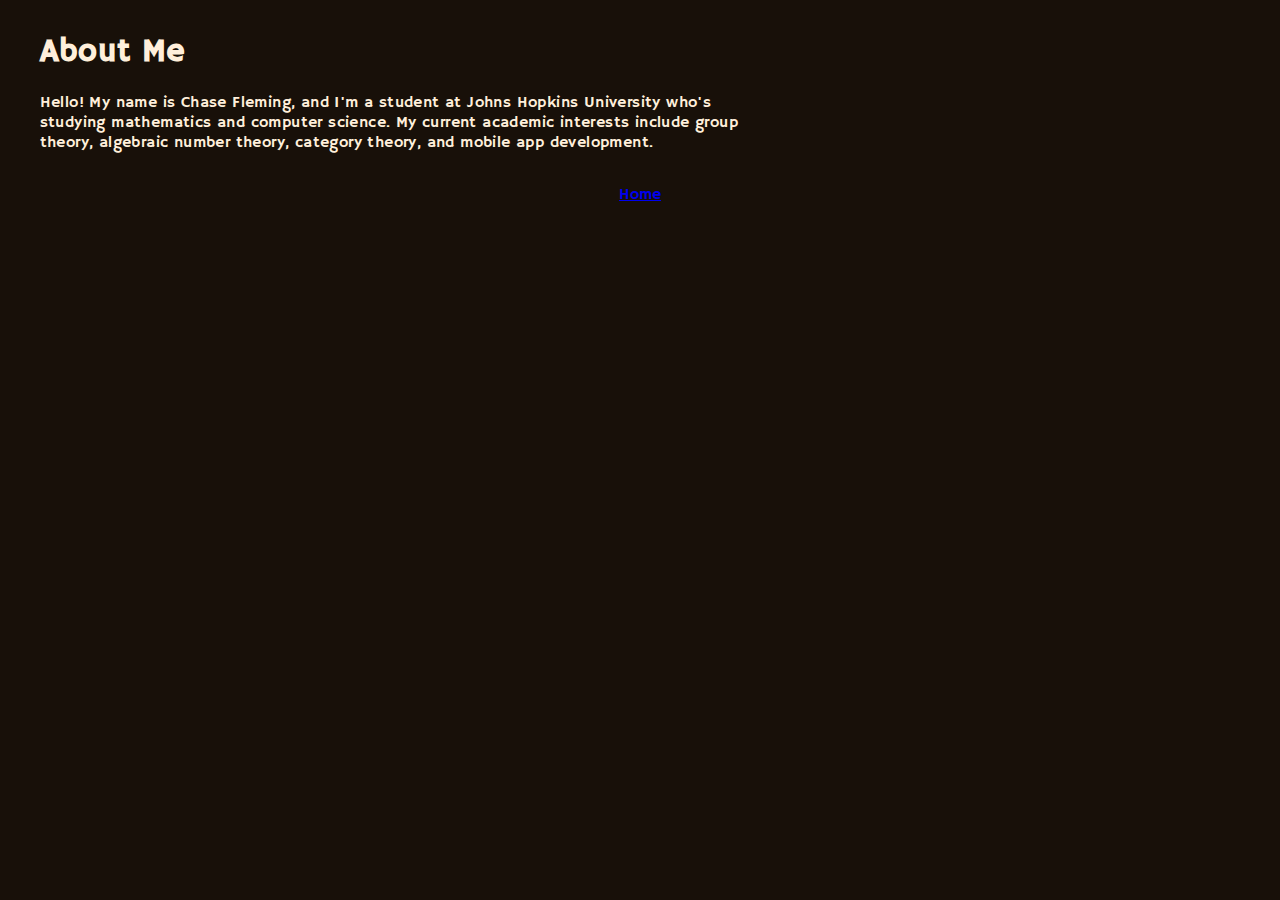
==== aboutme.html @ e5b98470 "added profile" ====
<!DOCTYPE html>
<html>
<head>
  <meta name="author" content="Chase Fleming" />
  <meta name="viewport" content="width=device-width, initial-scale=1"  />
  <title>Chase Fleming</title>
  <link rel="shortcut icon" href="\images\favicon.ico" />
  <link href="style.css" type="text/css" rel="stylesheet" />
  <link href="https://fonts.googleapis.com/css?family=Hammersmith+One" rel="stylesheet" />
</head>

<body>
  <div class="header">
    <h1>About Me</h1>
    <p>
      Hello! My name is Chase Fleming, and I'm a student at Johns Hopkins
      University who's studying mathematics and computer science. My current
      academic interests include group theory, algebraic number theory,
      category theory, and mobile app development.
    </p>
  </div>

  <div class="buttons">
      <a href="index.html" class="myButton">Home</a>
  </div>
</body>

</html>
---- style.css ----
body {
  background-color: #181009;
  font-family: "Hammersmith One", sans-serif;
  overflow: hidden;
  -webkit-user-select: none;
  -moz-user-select: none;
  -ms-user-select: none;
  user-select: none;
  display: block;
}

.header {
  color: rgb(255, 239, 219);
  letter-spacing: .025em;
  text-align: left;
  margin: 2.5%;
  margin-right: 40%;
}

.buttons {
  text-align: center;
  position: relative;
}
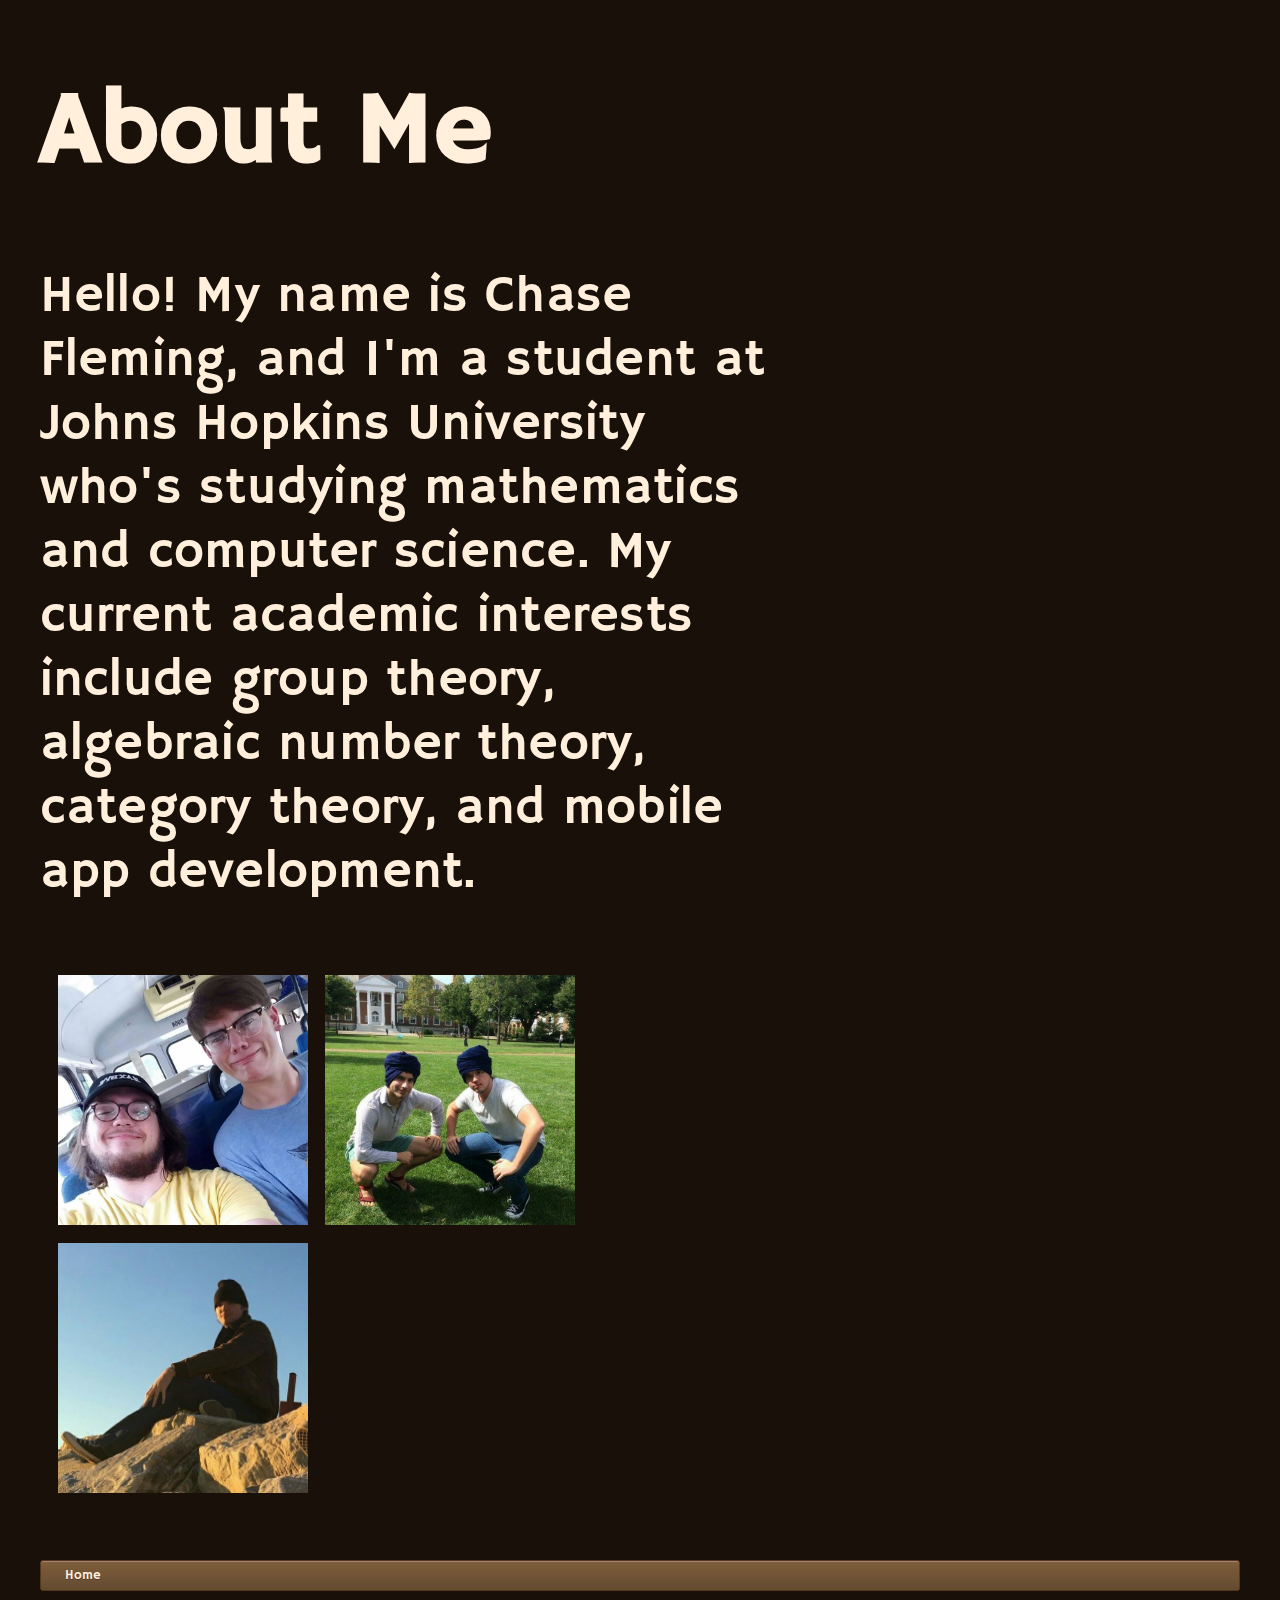
==== commit 7284d9cd: "added pics to about me" ====
--- a/aboutme.html
+++ b/aboutme.html
@@ -18,6 +18,11 @@
       academic interests include group theory, algebraic number theory,
       category theory, and mobile app development.
     </p>
+    <p id="gallery">
+      <img src="\images\pic1.jpg" alt="Me and my friend Palmer" style="width:250px;height:250px" />
+      <img src="\images\pic2.jpg" alt="Picture of me" style="width:250px;height:250px"  />
+      <img src="\images\pic3.jpg" alt="Me and my friend Paul wearing turbans." style="width:250px;height:250px"  />
+    </p>
   </div>
 
   <div class="buttons">
--- a/style.css
+++ b/style.css
@@ -11,13 +11,56 @@
 
 .header {
   color: rgb(255, 239, 219);
-  letter-spacing: .025em;
+  letter-spacing: .005em;
   text-align: left;
   margin: 2.5%;
   margin-right: 40%;
+  display:block;
+  font-size:4vw;
 }
 
-.buttons {
-  text-align: center;
-  position: relative;
+#gallery {
+  display:inline-block;
+  margin:2.5%
 }
+
+.myButton {
+	-moz-box-shadow:inset 0px 1px 0px 0px #a6827e;
+	-webkit-box-shadow:inset 0px 1px 0px 0px #a6827e;
+	box-shadow:inset 0px 1px 0px 0px #a6827e;
+	background:-webkit-gradient(linear, left top, left bottom, color-stop(0.05, #7d5d3b), color-stop(1, #634b30));
+	background:-moz-linear-gradient(top, #7d5d3b 5%, #634b30 100%);
+	background:-webkit-linear-gradient(top, #7d5d3b 5%, #634b30 100%);
+	background:-o-linear-gradient(top, #7d5d3b 5%, #634b30 100%);
+	background:-ms-linear-gradient(top, #7d5d3b 5%, #634b30 100%);
+	background:linear-gradient(to bottom, #7d5d3b 5%, #634b30 100%);
+	filter:progid:DXImageTransform.Microsoft.gradient(startColorstr='#7d5d3b', endColorstr='#634b30',GradientType=0);
+	background-color:#7d5d3b;
+	-moz-border-radius:3px;
+	-webkit-border-radius:3px;
+	border-radius:3px;
+	border:1px solid #54381e;
+	display:grid;
+	cursor:pointer;
+	color:rgb(255, 239, 219);
+  font-family: "Hammersmith One", sans-serif;
+	font-size:13px;
+	padding:6px 24px;
+	text-decoration:none;
+	text-shadow:0px 1px 0px #4d3534;
+  margin: 2.5%;
+}
+.myButton:hover {
+	background:-webkit-gradient(linear, left top, left bottom, color-stop(0.05, #634b30), color-stop(1, #7d5d3b));
+	background:-moz-linear-gradient(top, #634b30 5%, #7d5d3b 100%);
+	background:-webkit-linear-gradient(top, #634b30 5%, #7d5d3b 100%);
+	background:-o-linear-gradient(top, #634b30 5%, #7d5d3b 100%);
+	background:-ms-linear-gradient(top, #634b30 5%, #7d5d3b 100%);
+	background:linear-gradient(to bottom, #634b30 5%, #7d5d3b 100%);
+	filter:progid:DXImageTransform.Microsoft.gradient(startColorstr='#634b30', endColorstr='#7d5d3b',GradientType=0);
+	background-color:#634b30;
+}
+.myButton:active {
+	position:relative;
+	top:1px;
+}
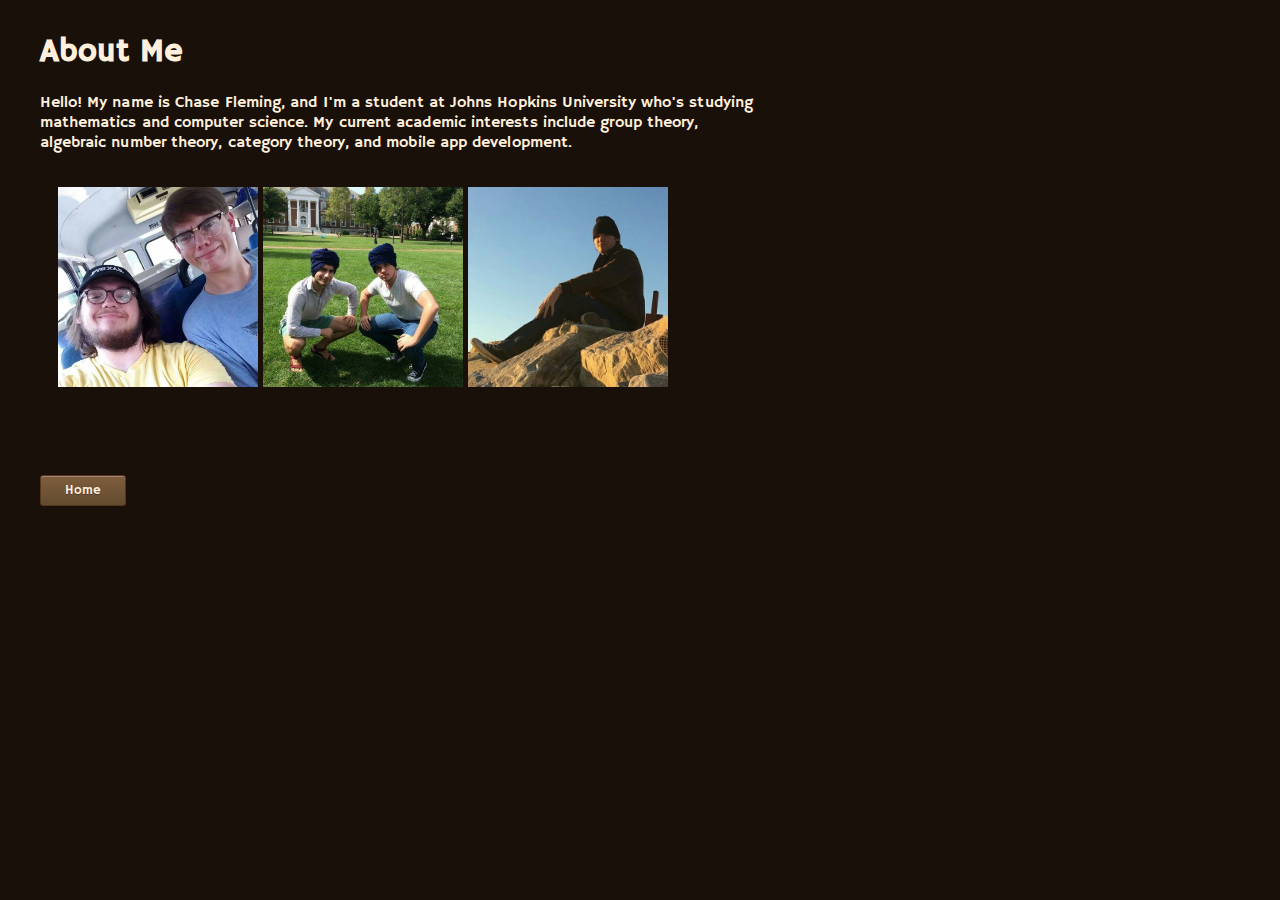
==== commit 35a96633: "wtf" ====
--- a/aboutme.html
+++ b/aboutme.html
@@ -19,9 +19,9 @@
       category theory, and mobile app development.
     </p>
     <p id="gallery">
-      <img src="\images\pic1.jpg" alt="Me and my friend Palmer" style="width:250px;height:250px" />
-      <img src="\images\pic2.jpg" alt="Picture of me" style="width:250px;height:250px"  />
-      <img src="\images\pic3.jpg" alt="Me and my friend Paul wearing turbans." style="width:250px;height:250px"  />
+      <img src="\images\pic1.jpg" alt="Me and my friend Palmer" style="width:200px;height:200px" />
+      <img src="\images\pic2.jpg" alt="Picture of me" style="width:200px;height:200px"  />
+      <img src="\images\pic3.jpg" alt="Me and my friend Paul wearing turbans." style="width:200px;height:200px"  />
     </p>
   </div>
 
--- a/style.css
+++ b/style.css
@@ -1,7 +1,7 @@
 body {
   background-color: #181009;
   font-family: "Hammersmith One", sans-serif;
-  overflow: hidden;
+  overflow:scroll;
   -webkit-user-select: none;
   -moz-user-select: none;
   -ms-user-select: none;
@@ -16,12 +16,11 @@
   margin: 2.5%;
   margin-right: 40%;
   display:block;
-  font-size:4vw;
 }
 
 #gallery {
   display:inline-block;
-  margin:2.5%
+  margin:2.5%;
 }
 
 .myButton {
@@ -40,7 +39,7 @@
 	-webkit-border-radius:3px;
 	border-radius:3px;
 	border:1px solid #54381e;
-	display:grid;
+	display:inline-grid;
 	cursor:pointer;
 	color:rgb(255, 239, 219);
   font-family: "Hammersmith One", sans-serif;
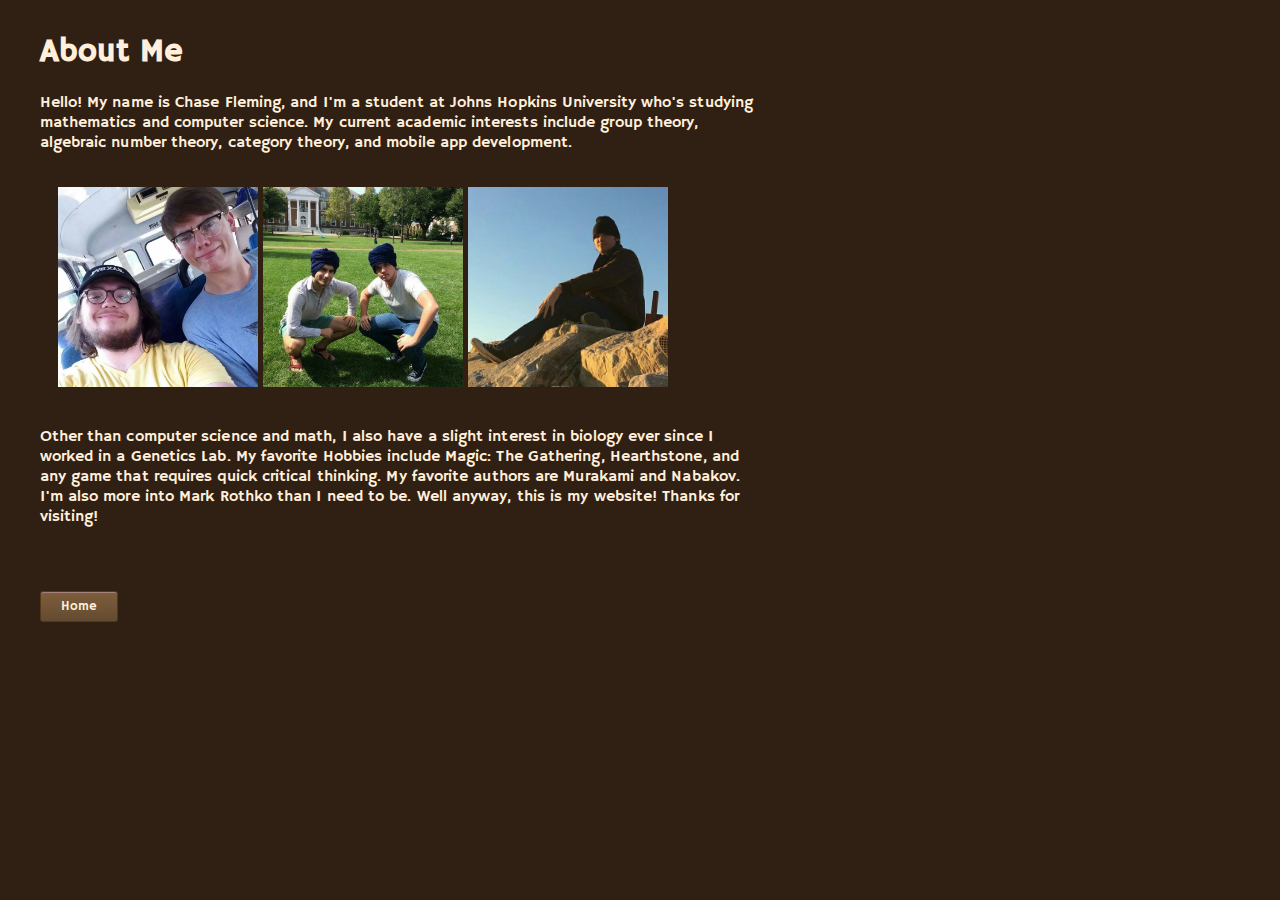
==== commit e6932737: "a good almost done update" ====
--- a/aboutme.html
+++ b/aboutme.html
@@ -23,8 +23,15 @@
       <img src="\images\pic2.jpg" alt="Picture of me" style="width:200px;height:200px"  />
       <img src="\images\pic3.jpg" alt="Me and my friend Paul wearing turbans." style="width:200px;height:200px"  />
     </p>
+    <p>
+      Other than computer science and math, I also have a slight interest in
+      biology ever since I worked in a Genetics Lab. My favorite Hobbies include
+      Magic: The Gathering, Hearthstone, and any game that requires quick critical
+      thinking. My favorite authors are Murakami and Nabakov. I'm also more into
+      Mark Rothko than I need to be. Well anyway, this is my website! Thanks for
+      visiting!
+    </p>
   </div>
-
   <div class="buttons">
       <a href="index.html" class="myButton">Home</a>
   </div>
--- a/style.css
+++ b/style.css
@@ -1,5 +1,5 @@
 body {
-  background-color: #181009;
+  background-color:#302013;
   font-family: "Hammersmith One", sans-serif;
   overflow:scroll;
   -webkit-user-select: none;
@@ -18,25 +18,22 @@
   display:block;
 }
 
-#gallery {
+.contacts {
+  color:rgb(255, 239, 219);
+  font-family: "Hammersmith One", sans-serif;
+  text-decoration: none;
+  font-size: 26px;
+}
+
+#gallery, #case1, #case2 {
   display:inline-block;
-  margin:2.5%;
+  margin: 2.5%;
 }
 
 .myButton {
-	-moz-box-shadow:inset 0px 1px 0px 0px #a6827e;
-	-webkit-box-shadow:inset 0px 1px 0px 0px #a6827e;
 	box-shadow:inset 0px 1px 0px 0px #a6827e;
-	background:-webkit-gradient(linear, left top, left bottom, color-stop(0.05, #7d5d3b), color-stop(1, #634b30));
-	background:-moz-linear-gradient(top, #7d5d3b 5%, #634b30 100%);
-	background:-webkit-linear-gradient(top, #7d5d3b 5%, #634b30 100%);
-	background:-o-linear-gradient(top, #7d5d3b 5%, #634b30 100%);
-	background:-ms-linear-gradient(top, #7d5d3b 5%, #634b30 100%);
 	background:linear-gradient(to bottom, #7d5d3b 5%, #634b30 100%);
-	filter:progid:DXImageTransform.Microsoft.gradient(startColorstr='#7d5d3b', endColorstr='#634b30',GradientType=0);
 	background-color:#7d5d3b;
-	-moz-border-radius:3px;
-	-webkit-border-radius:3px;
 	border-radius:3px;
 	border:1px solid #54381e;
 	display:inline-grid;
@@ -44,19 +41,12 @@
 	color:rgb(255, 239, 219);
   font-family: "Hammersmith One", sans-serif;
 	font-size:13px;
-	padding:6px 24px;
-	text-decoration:none;
-	text-shadow:0px 1px 0px #4d3534;
+	padding:6px 20px;
   margin: 2.5%;
+  text-decoration: none;
 }
 .myButton:hover {
-	background:-webkit-gradient(linear, left top, left bottom, color-stop(0.05, #634b30), color-stop(1, #7d5d3b));
-	background:-moz-linear-gradient(top, #634b30 5%, #7d5d3b 100%);
-	background:-webkit-linear-gradient(top, #634b30 5%, #7d5d3b 100%);
-	background:-o-linear-gradient(top, #634b30 5%, #7d5d3b 100%);
-	background:-ms-linear-gradient(top, #634b30 5%, #7d5d3b 100%);
 	background:linear-gradient(to bottom, #634b30 5%, #7d5d3b 100%);
-	filter:progid:DXImageTransform.Microsoft.gradient(startColorstr='#634b30', endColorstr='#7d5d3b',GradientType=0);
 	background-color:#634b30;
 }
 .myButton:active {
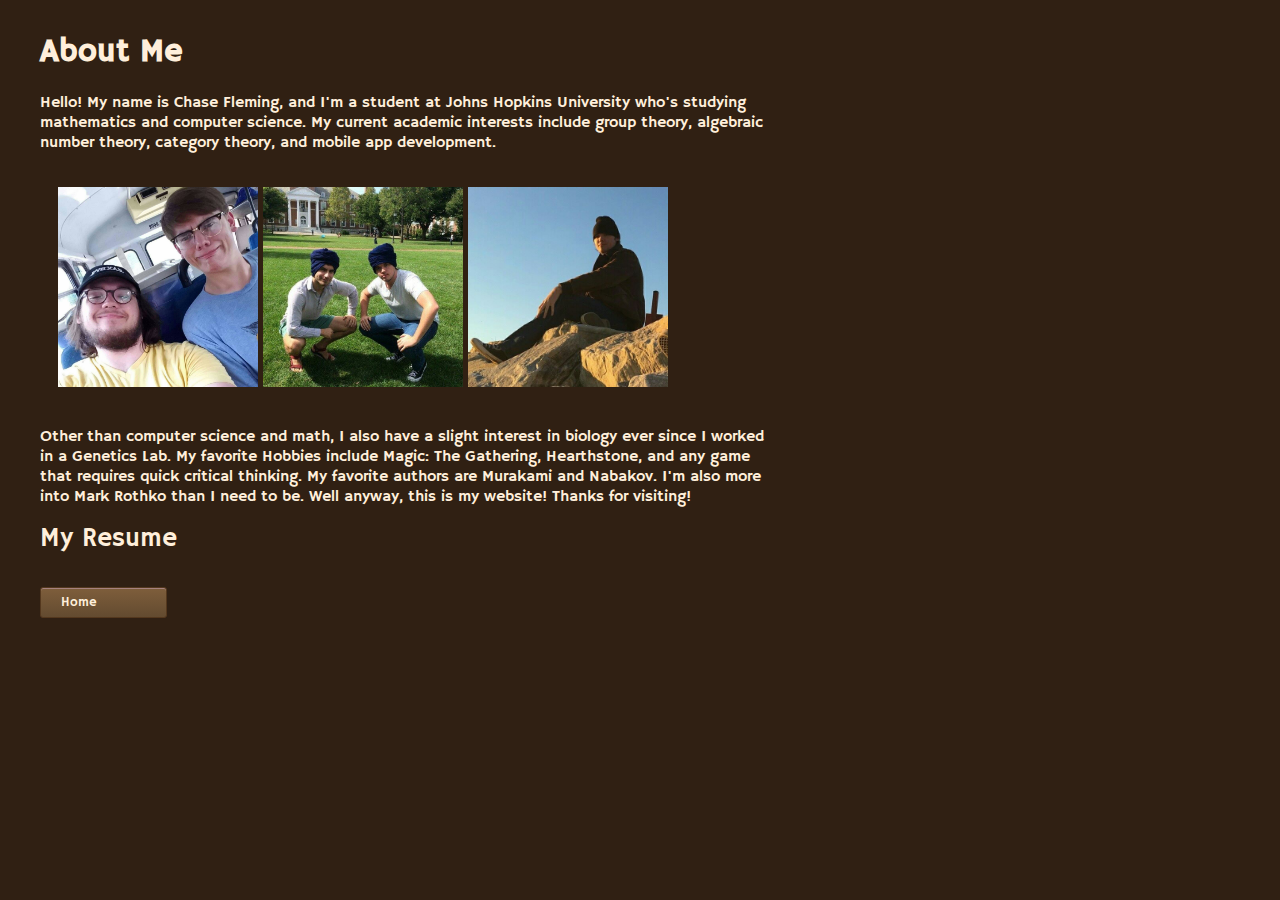
==== commit b06ca3dc: "added resume and fixed buttons for mobile" ====
--- a/aboutme.html
+++ b/aboutme.html
@@ -31,6 +31,9 @@
       Mark Rothko than I need to be. Well anyway, this is my website! Thanks for
       visiting!
     </p>
+    <p>
+      <a id="resume" href="\documents\Fleming_Chase_Resume.pdf">My Resume</a>
+    </p>
   </div>
   <div class="buttons">
       <a href="index.html" class="myButton">Home</a>
--- a/style.css
+++ b/style.css
@@ -11,14 +11,13 @@
 
 .header {
   color: rgb(255, 239, 219);
-  letter-spacing: .005em;
   text-align: left;
   margin: 2.5%;
   margin-right: 40%;
   display:block;
 }
 
-.contacts {
+.contacts, #resume {
   color:rgb(255, 239, 219);
   font-family: "Hammersmith One", sans-serif;
   text-decoration: none;
@@ -30,20 +29,25 @@
   margin: 2.5%;
 }
 
+.buttons {
+}
+
 .myButton {
 	box-shadow:inset 0px 1px 0px 0px #a6827e;
 	background:linear-gradient(to bottom, #7d5d3b 5%, #634b30 100%);
 	background-color:#7d5d3b;
 	border-radius:3px;
 	border:1px solid #54381e;
-	display:inline-grid;
+	display:inline-block;
 	cursor:pointer;
 	color:rgb(255, 239, 219);
   font-family: "Hammersmith One", sans-serif;
 	font-size:13px;
 	padding:6px 20px;
-  margin: 2.5%;
+  margin-left: 2.5%;
   text-decoration: none;
+  width:85px;
+  text-align:left;
 }
 .myButton:hover {
 	background:linear-gradient(to bottom, #634b30 5%, #7d5d3b 100%);
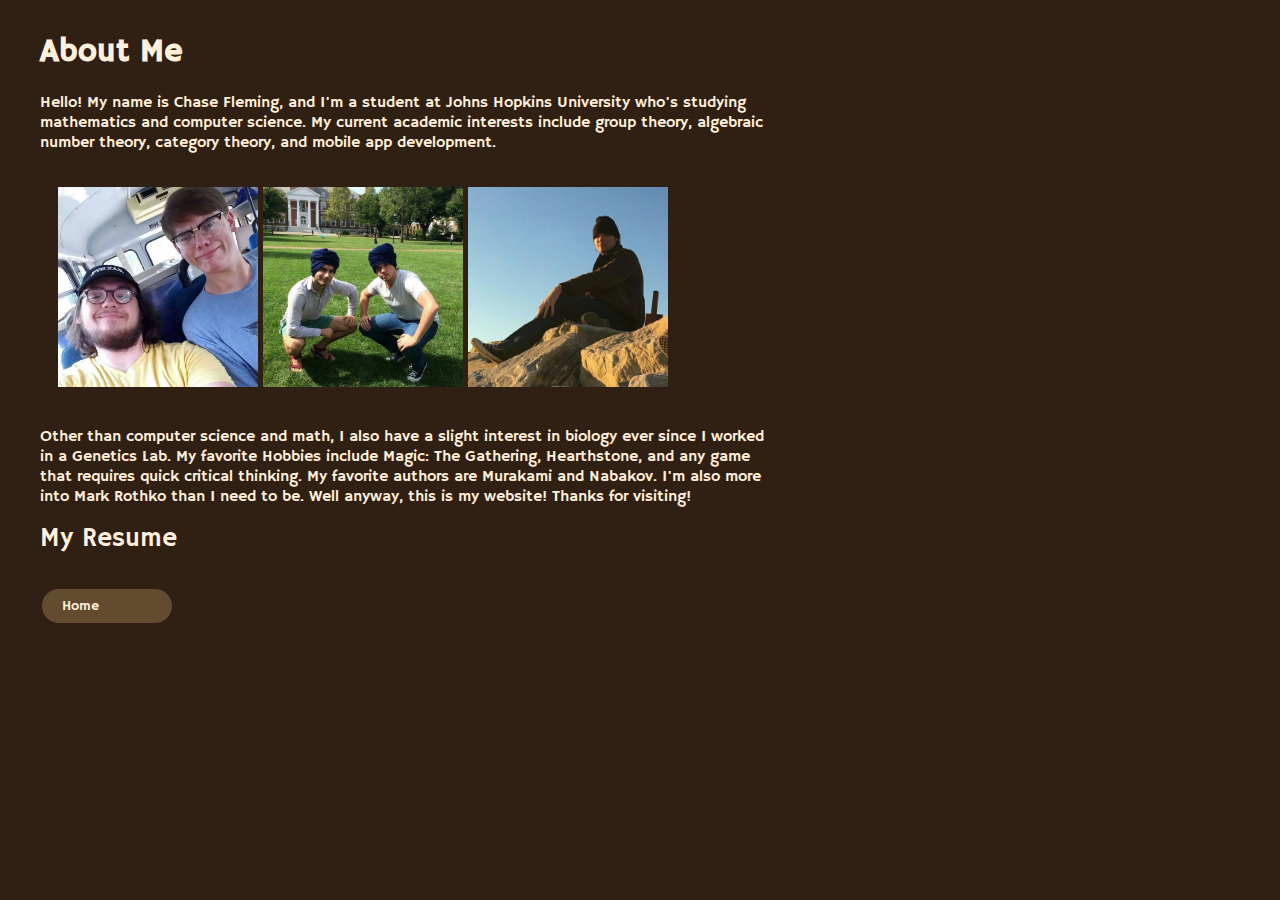
==== commit 9cd7e75e: "fixed that" ====
--- a/aboutme.html
+++ b/aboutme.html
@@ -19,9 +19,9 @@
       category theory, and mobile app development.
     </p>
     <p id="gallery">
-      <img src="\images\pic1.jpg" alt="Me and my friend Palmer" style="width:200px;height:200px" />
-      <img src="\images\pic2.jpg" alt="Picture of me" style="width:200px;height:200px"  />
-      <img src="\images\pic3.jpg" alt="Me and my friend Paul wearing turbans." style="width:200px;height:200px"  />
+      <img src=".\images\pic1.jpg" alt="Me and my friend Palmer" style="width:200px;height:200px" />
+      <img src=".\images\pic2.jpg" alt="Picture of me" style="width:200px;height:200px"  />
+      <img src=".\images\pic3.jpg" alt="Me and my friend Paul wearing turbans." style="width:200px;height:200px"  />
     </p>
     <p>
       Other than computer science and math, I also have a slight interest in
--- a/style.css
+++ b/style.css
@@ -7,6 +7,13 @@
   -ms-user-select: none;
   user-select: none;
   display: block;
+
+    /* Fading */
+    -webkit-animation: fadein 3s; /* Safari, Chrome and Opera > 12.1 */
+       -moz-animation: fadein 3s; /* Firefox < 16 */
+        -ms-animation: fadein 3s; /* Internet Explorer */
+         -o-animation: fadein 3s; /* Opera < 12.1 */
+            animation: fadein 3s;
 }
 
 .header {
@@ -29,31 +36,50 @@
   margin: 2.5%;
 }
 
-.buttons {
-}
-
 .myButton {
-	box-shadow:inset 0px 1px 0px 0px #a6827e;
-	background:linear-gradient(to bottom, #7d5d3b 5%, #634b30 100%);
-	background-color:#7d5d3b;
-	border-radius:3px;
-	border:1px solid #54381e;
+	background-color:#634b30;
+	border-radius:30px;
+	border:2px solid #302013;
 	display:inline-block;
 	cursor:pointer;
 	color:rgb(255, 239, 219);
   font-family: "Hammersmith One", sans-serif;
-	font-size:13px;
-	padding:6px 20px;
+	font-size:14px;
+	padding:8px 20px;
   margin-left: 2.5%;
   text-decoration: none;
-  width:85px;
+  width:90px;
   text-align:left;
 }
 .myButton:hover {
-	background:linear-gradient(to bottom, #634b30 5%, #7d5d3b 100%);
-	background-color:#634b30;
+  border:2px solid rgb(255, 239, 219)
 }
 .myButton:active {
-	position:relative;
-	top:1px;
+	/*position:relative;
+	left:3px;*/
 }
+
+@keyframes fadein {
+    from { opacity: 0; }
+    to   { opacity: 1; }
+}
+
+@-moz-keyframes fadein {
+    from { opacity: 0; }
+    to   { opacity: 1; }
+}
+
+@-webkit-keyframes fadein {
+    from { opacity: 0; }
+    to   { opacity: 1; }
+}
+
+@-ms-keyframes fadein {
+    from { opacity: 0; }
+    to   { opacity: 1; }
+}
+
+@-o-keyframes fadein {
+    from { opacity: 0; }
+    to   { opacity: 1; }
+}
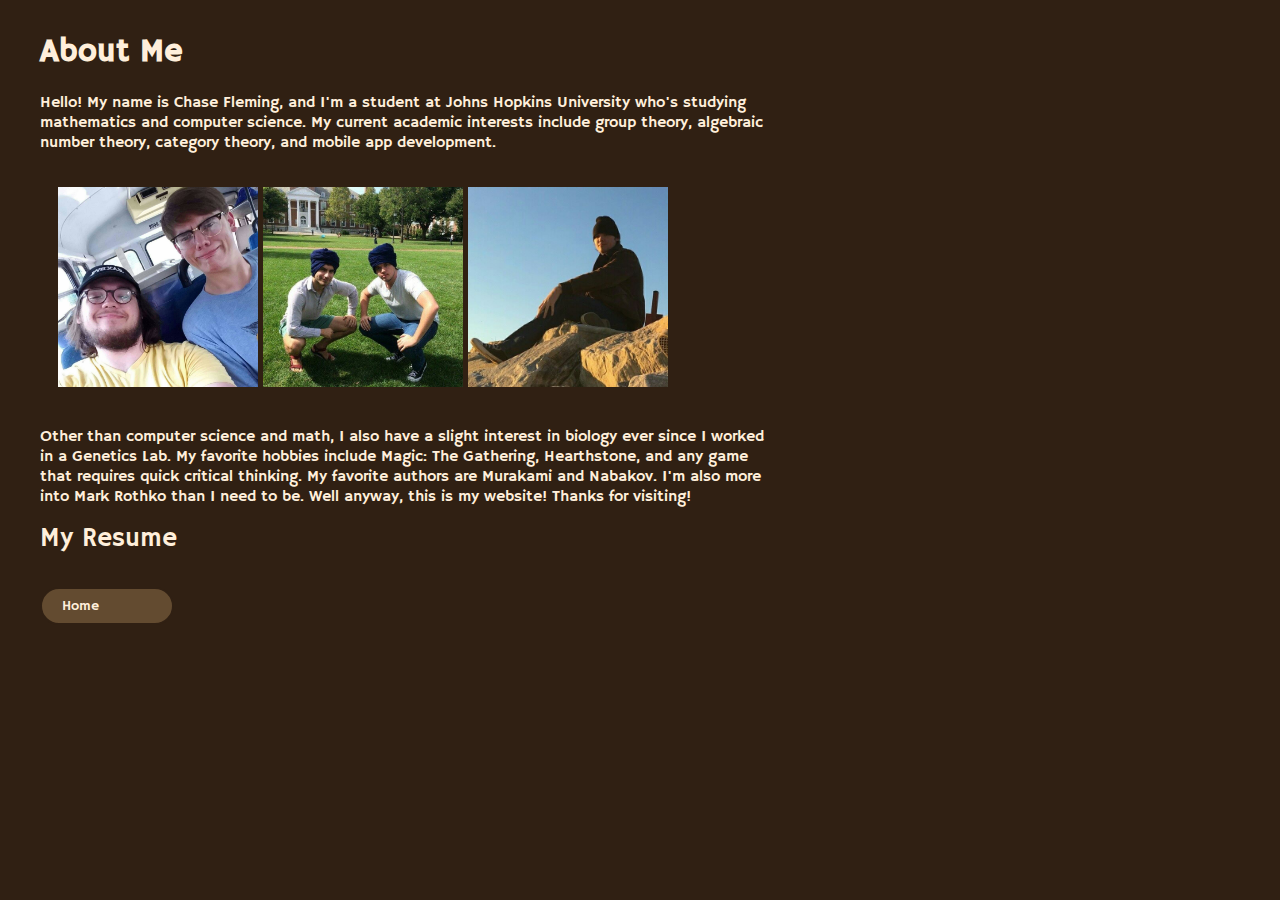
==== commit 8d99fc93: "fixed typos" ====
--- a/aboutme.html
+++ b/aboutme.html
@@ -19,13 +19,13 @@
       category theory, and mobile app development.
     </p>
     <p id="gallery">
-      <img src=".\images\pic1.jpg" alt="Me and my friend Palmer" style="width:200px;height:200px" />
+      <a href=".\images\pic1.jpg" class="images"><img src=".\images\pic1.jpg" alt="Me and my friend Palmer" style="width:200px;height:200px" /></a>
       <img src=".\images\pic2.jpg" alt="Picture of me" style="width:200px;height:200px"  />
       <img src=".\images\pic3.jpg" alt="Me and my friend Paul wearing turbans." style="width:200px;height:200px"  />
     </p>
     <p>
       Other than computer science and math, I also have a slight interest in
-      biology ever since I worked in a Genetics Lab. My favorite Hobbies include
+      biology ever since I worked in a Genetics Lab. My favorite hobbies include
       Magic: The Gathering, Hearthstone, and any game that requires quick critical
       thinking. My favorite authors are Murakami and Nabakov. I'm also more into
       Mark Rothko than I need to be. Well anyway, this is my website! Thanks for
